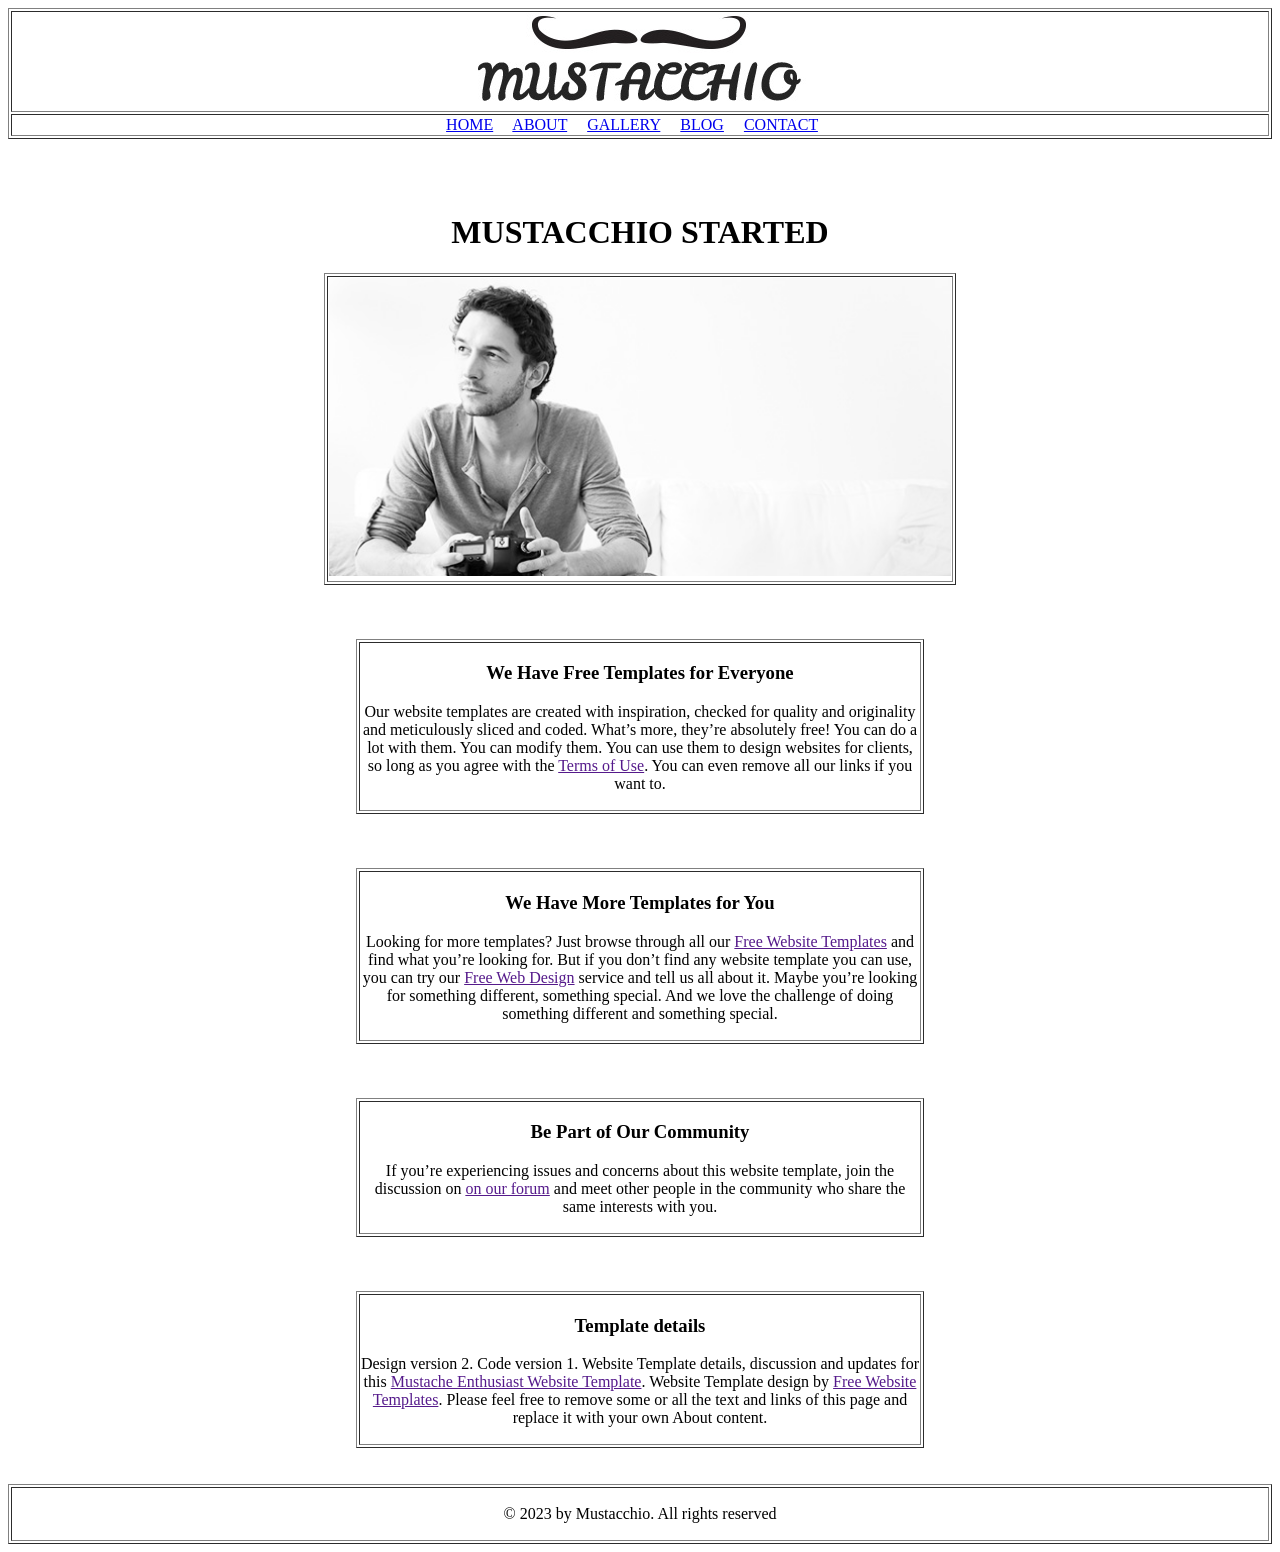
==== MUSTACCHIO-HTML/About.html @ 2d7bc302 "Add files via upload" ====
<!DOCTYPE html>
<html lang="en">
<head>
    <meta charset="UTF-8">
    <meta name="viewport" content="width=device-width, initial-scale=1.0">
    <title>Mustache Enthusiast - About</title>
</head>
<body>
    
    <table border="1px" width="100%">
        <tr>
            <td align="center">
                <img src="Images/logo.jpg" alt="WEB-LOGO" title="WEB-LOGO">
            </td>
        </tr>
        <tr>
            <td align="center">
                <a href="Home.html" target="_blank">HOME</a> &nbsp;&nbsp;&nbsp;
                <a href="About.html" target="_blank">ABOUT</a> &nbsp;&nbsp;&nbsp;
                <a href="Gallery.html" target="_blank">GALLERY</a> &nbsp;&nbsp;&nbsp;
                <a href="Blog.html" target="_blank">BLOG</a> &nbsp;&nbsp;&nbsp;
                <a href="Contact.html" target="_blank">CONTACT</a> &nbsp;&nbsp;&nbsp;
            </td>
        </tr>
    </table>

    <br><br><br>

    <table border="1px" width="50%" align="center">
        <caption><h1>MUSTACCHIO STARTED</h1></caption>
        <tr>
            <td>
                <img src="Images/photographer.jpg" alt="THE-PHOTOGRPHER" title="THE-PHOTOGRPHER" width="100%">
            </td>
        </tr>
    </table>

    <br><br><br>

    <table border="1px" width="45%" align="center">
        <tr>
            <td align="center"><h3>We Have Free Templates for Everyone</h3>

            <p>Our website templates are created with inspiration, checked for quality and originality and meticulously sliced and coded. 
                What’s more, they’re absolutely free! You can do a lot with them. You can modify them. You can use them to design websites 
                for clients, so long as you agree with the <a href="">Terms of Use</a>. You can even remove all our links if you want to.</p>
            </td>
        </tr>
    </table>

    <br><br><br>

    <table border="1px" width="45%" align="center">
        <tr>
            <td align="center"><h3>We Have More Templates for You</h3>

            <p>Looking for more templates? Just browse through all our <a href="">Free Website Templates</a> and find what you’re looking for.
                But if you don’t find any website template you can use, you can try our <a href="">Free Web Design</a> service and tell us 
                all about it. Maybe you’re looking for something different, something special. And we love the challenge of doing something 
                different and something special.</p>
            </td>
        </tr>
    </table>

    <br><br><br>

    <table border="1px" width="45%" align="center">
        <tr>
            <td align="center"><h3>Be Part of Our Community</h3>

            <p>If you’re experiencing issues and concerns about this website template, join the discussion on <a href="">on our forum</a> and meet 
                other people in the community who share the same interests with you.</p>
            </td>
        </tr>
    </table>

    <br><br><br>

    <table border="1px" width="45%" align="center">
        <tr>
            <td align="center"><h3>Template details</h3>

            <p>Design version 2. Code version 1. Website Template details, discussion and updates for this <a href="">Mustache Enthusiast Website Template</a>. 
                Website Template design by <a href="">Free Website Templates</a>. Please feel free to remove some or all the text and links of this page and 
                replace it with your own About content.</p>
            </td>
        </tr>
    </table>

    <br><br>

    <table border="1px" width="100%">
        <tr>
            <td align="center">
                <p>&#169; 2023 by Mustacchio. All rights reserved</p>
            </td>
        </tr>
    </table>

</body>
</html>
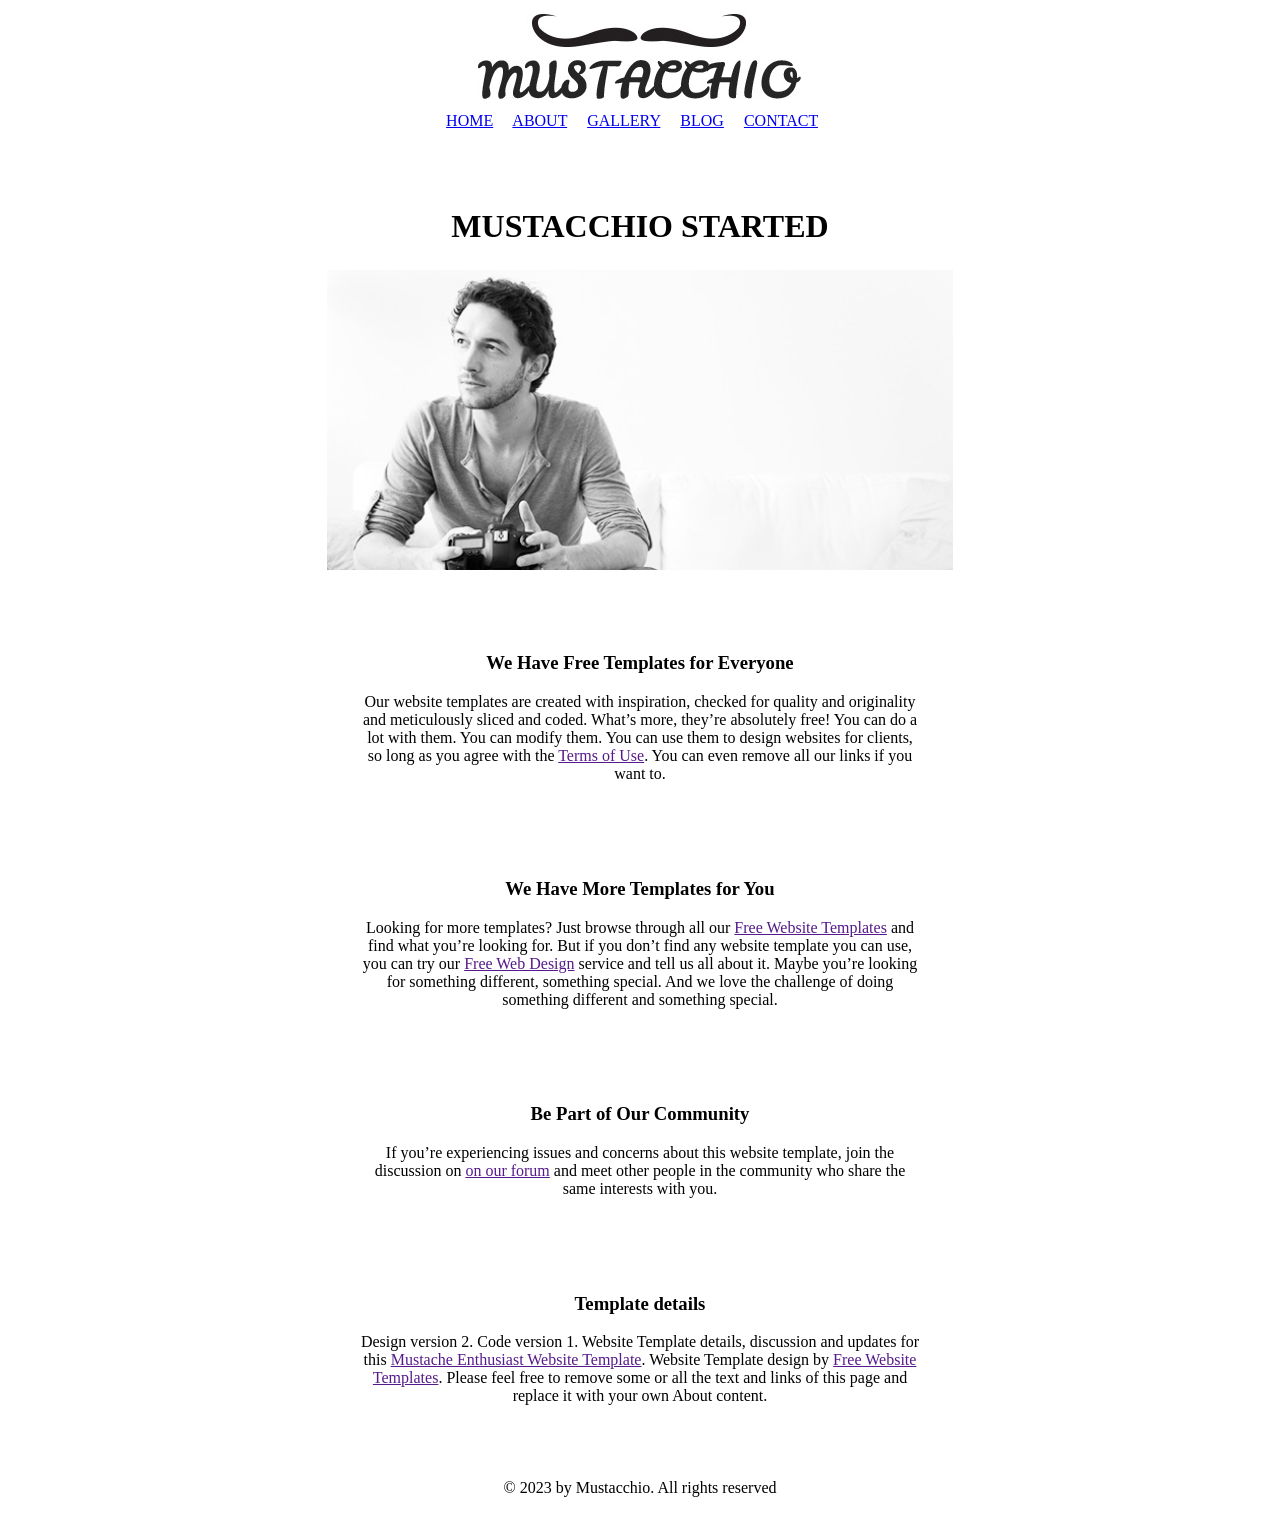
==== commit a86de823: "Border Removing border="1px" ." ====
--- a/MUSTACCHIO-HTML/About.html
+++ b/MUSTACCHIO-HTML/About.html
@@ -7,7 +7,7 @@
 </head>
 <body>
     
-    <table border="1px" width="100%">
+    <table width="100%">
         <tr>
             <td align="center">
                 <img src="Images/logo.jpg" alt="WEB-LOGO" title="WEB-LOGO">
@@ -26,7 +26,7 @@
 
     <br><br><br>
 
-    <table border="1px" width="50%" align="center">
+    <table width="50%" align="center">
         <caption><h1>MUSTACCHIO STARTED</h1></caption>
         <tr>
             <td>
@@ -37,7 +37,7 @@
 
     <br><br><br>
 
-    <table border="1px" width="45%" align="center">
+    <table width="45%" align="center">
         <tr>
             <td align="center"><h3>We Have Free Templates for Everyone</h3>
 
@@ -50,7 +50,7 @@
 
     <br><br><br>
 
-    <table border="1px" width="45%" align="center">
+    <table width="45%" align="center">
         <tr>
             <td align="center"><h3>We Have More Templates for You</h3>
 
@@ -64,7 +64,7 @@
 
     <br><br><br>
 
-    <table border="1px" width="45%" align="center">
+    <table width="45%" align="center">
         <tr>
             <td align="center"><h3>Be Part of Our Community</h3>
 
@@ -76,7 +76,7 @@
 
     <br><br><br>
 
-    <table border="1px" width="45%" align="center">
+    <table width="45%" align="center">
         <tr>
             <td align="center"><h3>Template details</h3>
 
@@ -89,7 +89,7 @@
 
     <br><br>
 
-    <table border="1px" width="100%">
+    <table width="100%">
         <tr>
             <td align="center">
                 <p>&#169; 2023 by Mustacchio. All rights reserved</p>
@@ -98,4 +98,4 @@
     </table>
 
 </body>
-</html>+</html>
